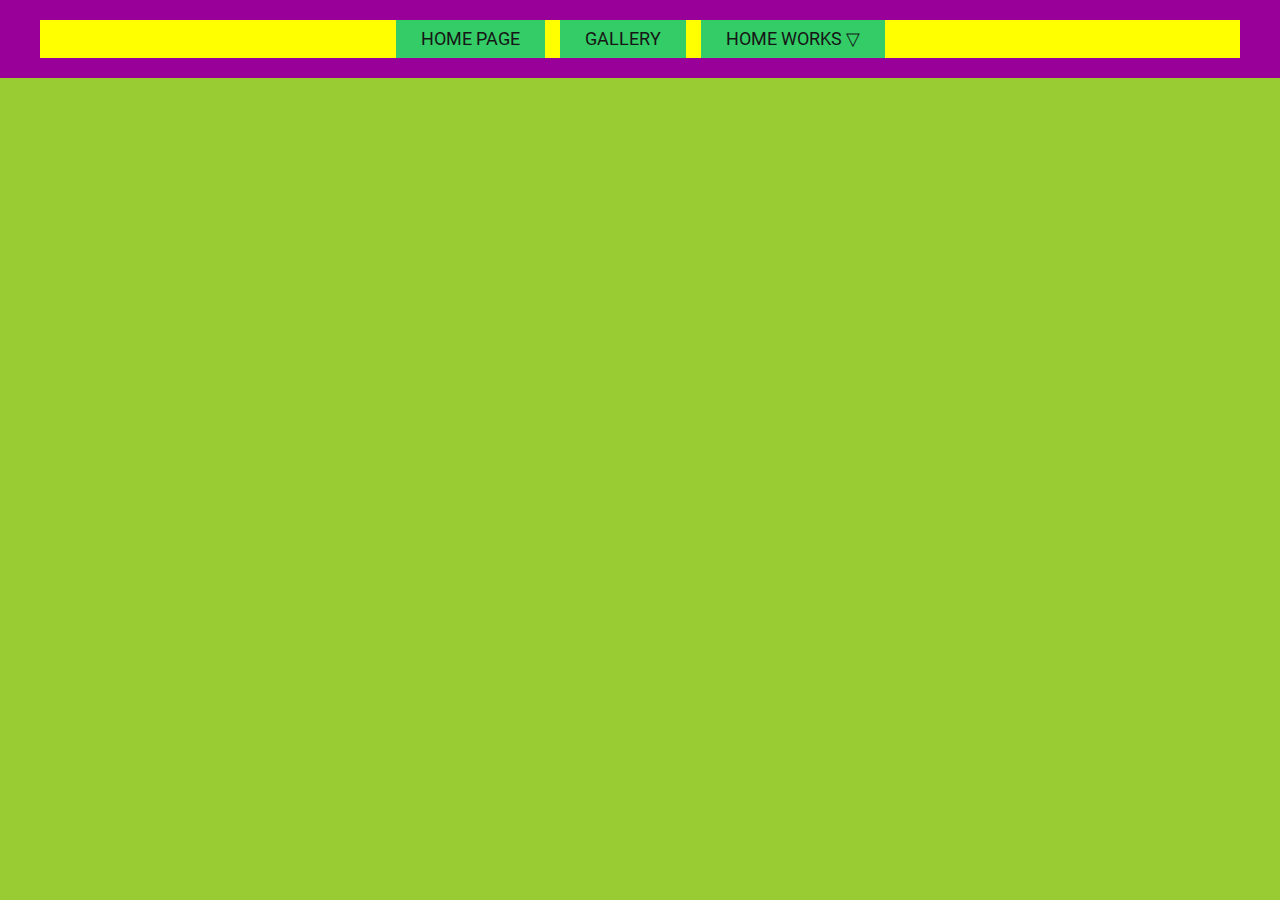
==== index.html @ 39a948e5 "first commit for menu" ====
<!DOCTYPE html>
<html lang="en">
<head>
    <meta charset="UTF-8">
    <meta http-equiv="X-UA-Compatible" content="IE=edge">
    <meta name="viewport" content="width=device-width, initial-scale=1.0">
    <link rel="stylesheet" href="css/style.css">
    <title>Document</title>
</head>
<body>
    <header class="header">
        <div class="container">
            <ul class="header-menu">
                <li>
                    <a href="index.html">Home page</a>
                </li>
                <li>
                    <a href="gallery.html">gallery</a>
                </li>
                <li>
                    <a href="#">home works &bigtriangledown;</a>
                    <ul class="second-menu">
                        <li>
                            <a href="inline-block.html">inline-block</a>
                        </li>
                        <li>
                            <a href="float.html">float</a>
                        </li>
                        <li>
                            <a href="#">blocks &bigtriangledown;</a>
                            <ul class="third-menu">
                                <li>
                                    <a href="flex.html">flex</a>
                                </li>
                            </ul>
                        </li>
                    </ul>
                </li>
            </ul>
        </div>
    </header>
</body>
</html>





    <!-- 
<div class="wrapper">
        <header class="header">
            <div class="container header-container">
                <a class="header-logo montserat" href="#">Amelia F</a>
                <ul class="header-list roboto" >
                    <li><a href="#">Главная</a></li>
                    <li><a href="#">О нас</a></li>
                    <li><a href="#">Кас мы работаем</a></li>
                    <li><a href="#">Наши работы</a></li>
                    <li><a href="#">Контакты</a></li>
                </ul>
            </div>

        </header>
        <main>
            <section class="container">
                <div class="section-one">
                    <div>
                        <h1 class="title montserat">Amelia Flowers</h1>
                        <p class="section-one-p roboto">Lorem Ipsum - это текст-"рыба", часто используемый в печати и вэб-дизайне. Lorem Ipsum является стандартной "рыбой" для текстов на латинице с начала XVI века.</p>
                        <div class="btn">
                            <button class="btn-one roboto" type="button" name="order">Заказать букет</button>
                            <button class="btn-two roboto" type="button" name="help">Помощь флориста</button>
                        </div>
                    </div>
                    <div class="image-top">
                        <img src="images/FlowersFirst.png" alt="pic of flowers">
                    </div>
                </div>
                <div class="about-us container">
                    <h2 class="title-h2 montserat">О НАС</h2>
                    <p class="about-us-p roboto" >Lorem Ipsum - это текст-"рыба", часто используемый в печати и вэб-дизайне. Lorem Ipsum является стандартной "рыбой" для текстов на латинице с начала XVI века.</p>
                </div>
            </section>
            <div class="advanteges">
                <div class="container">
                    <ul class="list-advanteges">
                        <li class="list-items">
                            <img src="images/Layer 2.png" alt="best price">
                            <p>Лучшие цены</p>
                        </li>
                        <li class="list-items">
                            <img src="images/Layer 3.png" alt="indidual selection">
                            <p>Индивидуальный подбор</p>
                        </li>
                        <li class="list-items">
                            <img src="images/Layer 4.png" alt="fast delivery">
                            <p>Быстрая доставка</p>
                        </li>
                        <li class="list-items">
                            <img src="images/Layer 6.png" alt="fresh flowers">
                            <p>Всегда свежие цветы</p>
                        </li>
                        <li class="list-items">
                            <img src="images/Layer 6.png" alt="system of bonus">
                            <p>Бонусная система</p>
                        </li>
                    </ul>
                </div> 
            </div>
            <section class="container">
                <div class="we-work">
                    <div>
                        <img src="images/glass-vase.png" alt="glass-vase">
                    </div>
                    <div>
                        <h3 class="title-h3 montserat">Как мы работаем</h3>
                        <p class="we-work-p roboto">Lorem Ipsum - это текст-"рыба", часто используемый в печати и вэб-дизайне. Lorem Ipsum является стандартной "рыбой" для текстов на латинице с начала XVI века.
                        </p>
                    </div>
                </div>
                <div class="our-work">
                    <h3 class="our-work-h3 montserat">Наши работы</h3>
                    <ul class="card-works">
                        <li>
                            <img class="our-works-img"  src="images/florenz.png" alt="flowers">
                            <p class="our-work-p roboto">Букет” Флоренция”</p>
                        </li>
                        <li>
                            <img class="our-works-img" src="images/Florenz1.png" alt="flowers">
                            <p class="our-work-p roboto">Букет” Флоренция”</p>
                        </li>
                        <li>
                            <img class="our-works-img" src="images/florenz2.png" alt="flowers">
                            <p class="our-work-p roboto">Букет” Флоренция”</p>
                        </li>
                    </ul>
                </div>
            </section>
        </main>
            <footer class="footer">
                <div class="container">
                    <div class="footer-container footer-padding">
                        <div>
                            <ul>
                                <li class="contacts">Контакты</li>
                                <li class="phone" ><a class="tel roboto" href="tel:+380517328964">+380517328964</a></li>
                                <li class="phone"><a class="tel roboto" href="tel:+380517328964">+380517328964</a></li>
                                <li class="address" >Харьков, ул Сумская 115</li>
                            </ul>
                        </div>
                        <div class="footer-center">
                            <p class="footer-center-p montserat">Amelia F</p>
                        </div>
                        <div class="icons">
                            <p class="icons-p">Мы в соц. сетях</p>
                            <ul class="list-icons">
                                <li><img src="images/instagram.svg" alt="instagram"></li>
                                <li><img src="images/telegram.svg" alt="telegram"></li>
                                <li><img src="images/viber.svg" alt="wiber"></li>
                            </ul>
                        </div>
                    </div>
                    <p class="numbers">© 2023</p>
                </div>
            </footer>
    </div>
    -->
---- css/style.css ----
@font-face {
    font-family: 'Montserrat';
    src: url('../fonts/Montserrat-Regular.woff2') format('woff2');
    font-weight: 400;
    font-style: normal;
    font-display: swap;
}

@font-face {
    font-family: 'Roboto';
    src: url('../fonts/Roboto-Regular.woff2') format('woff2');
    font-weight: 400;
    font-style: normal;
    font-display: swap;
}

@font-face {
    font-family: 'Open Sans SemiCondensed';
    src: url('OpenSansSemiCondensed-Regular.woff2') format('woff2');
    font-weight: 400;
    font-style: normal;
    font-display: swap;
}


* {
    box-sizing: border-box;
}

html, body, div, span, applet, object, iframe,
h1, h2, h3, h4, h5, h6, p, blockquote, pre,
a, abbr, acronym, address, big, cite, code,
del, dfn, em, img, ins, kbd, q, s, samp,
small, strike, strong, sub, sup, tt, var,
b, u, i, center,
dl, dt, dd, ol, ul, li,
fieldset, form, label, legend,
table, caption, tbody, tfoot, thead, tr, th, td,
article, aside, canvas, details, embed, 
figure, figcaption, footer, header, hgroup, 
menu, nav, output, ruby, section, summary,
time, mark, audio, video {
	margin: 0;
	padding: 0;
	border: 0;
	font-size: 100%;
	font: inherit;
	vertical-align: top;
}
/* HTML5 display-role reset for older browsers */
article, aside, details, figcaption, figure, 
footer, header, hgroup, menu, nav, section {
	display: block;
}
body {
	line-height: 1;
}
ol, ul {
	list-style: none;
}
blockquote, q {
	quotes: none;
}
blockquote:before, blockquote:after,
q:before, q:after {
	content: '';
	content: none;
}
table {
	border-collapse: collapse;
	border-spacing: 0;
}

body {
    font-size: 18px;
    color: #161616;
    background: #9c3;
}

.container {
    max-width: 1200px;
    margin: 0 auto;
}

.header {
    padding: 20px 0;
    background: #909;
    font-family: 'Roboto';
    font-weight: 400;
}

.header-menu {
    background: yellow;
    display: flex;
    justify-content: center;
    gap: 15px;
}

.header-menu li {
    background: #3c6;
    position: relative;
}

.header-menu li a {
    display: block;
    text-decoration: none;
    color: #161616;
    text-transform: uppercase;
    padding: 10px 25px;
}

.header-menu li:hover .second-menu {
    display: block;
}

.second-menu {
    display: none;
    padding-top: 20px;
    position: absolute;
    top: 100%;
    left: 0;
    font-family: 'Montserrat';
    font-weight: 400;
}

.second-menu li {
    background: gold;
}

.third-menu {
    position: absolute;
    right: 180px;
    top: 0;
    display: none;
    font-family: 'Open Sans SemiCondensed';
    font-weight: 400;
}

.third-menu li {
    background: red;
    width: 100%;
}

.second-menu li:last-child:hover {
    display: block;
}

/* GALLERY .......................... */

.containerr {
    max-width: 630px;
    margin: 0 auto;
    padding: 0 15px;
    background:#85D7FF;
}
.city {
    max-width: 600px;
    outline: 2px solid brown;
    margin-bottom: 15px;
    padding: 0 100px;
    position: relative;
}

.title {
    text-align: center;
    text-transform: uppercase;
    font-size: 36px;
    margin: 60px 0;
}

.menu {
    background:burlywood;
    position: fixed;
    top: 50%;
    left: 10px;
    margin-top: -95px;
    text-align: center;
}

.list-menu li:hover {
    background:#161616;
}

.list-menu li {
    border:1px solid crimson;
}

.list-menu li > a {
    text-decoration: none;
    color:#fff;
    padding: 10px 30px;
    display: inline-block;
}

.hiden {
    display: none;
    position: absolute;
    top: 50%;
    left: 0;
    right: 0;
    height: 220px;
    overflow: hidden;
    text-align: justify;
    padding: 10px;
    margin-top: -110px;
    color: #fff;
    background: rgba(0, 0, 0, .7)
}
.city:hover .hiden {
    display: block;
}

.footer {
    background: #85D7FF;
    padding: 25px 0;
} 


/* FLEX CSS .............................. */


.box {
    width: 1200px;
    margin: 20px auto;
}

.bg-aqua {
    background: aqua;
}
.bg-green {
    background: greenyellow;
}
.bg-dark {
    background: darkorange;
}
.outline {
    outline: 2px solid red;
}
.fz-0 {
    font-size: 0px;
}
.fz-20 {
    font-size: 20px;
}
.w-400 {
    width: 400px;
}
.w-800 {
    width: 800px;
}
.h-100 {
    height: 100px;
}
.h-133 {
    height: 133.33px;
}
.h-200 {
    height: 200px;
}
.h-400 {
    height: 400px;
}

/* one class for flex project ....... */

.flexx {
    display: flex;
}

/* two classes for float project ...... */

.floattt {
    float: left;
}

.clearfix::after {
    display: block;
    clear: both;
    content: '.'
}

/* one class for inline-block project .... */

.inline-block {
    display: inline-block;
}


/* FLOAT ................................ */
/*
.box {
    width: 1200px;
    margin: 20px auto;
}

.bg-aqua {
    background: aqua;
}
.bg-green {
    background: greenyellow;
}
.bg-dark {
    background: darkorange;
}
.outline {
    outline: 2px solid red;
}
.fz-0 {
    font-size: 0px;
}

.fz-20 {
    font-size: 20px;
}

.w-400 {
    width: 400px;
}

.w-800 {
    width: 800px;
}

.h-100 {
    height: 100px;
}
.h-133 {
    height: 133.33px;
}

.h-200 {
    height: 200px;
}

.h-400 {
    height: 400px;
}

.floattt {
    float: left;
}

.clearfix::after {
    display: block;
    clear: both;
    content: '.'
}

/* INLINE-BLOCK */
/*

.inline-block {
    display: inline-block;
}








/*
html {
    height: 100%;
}

body {
    font-size: 18px;
    color: #161616;
    background: #D8D8D6;
    height: 100%;
}

main {
    flex: 1;
}

.wrapper {
    display: flex;
    flex-direction: column;
    min-height: 100%;
}

.header {
    background: #81A36B;
    padding: 25px 0;
}

.container {
    max-width: 1120px;
    margin: 0 auto;
    padding: 0 5px;
}

.header a {
    color:#161616;
    text-decoration: none;
    line-height: 30px;
    display: block;
}

.header-logo {
    text-transform: uppercase;
    font-size: 36px;
}

.header-container {
    display: flex;
    align-items: center;
    justify-content: space-between;
}

.header-list {
    display: flex;
    gap: 90px;
}
*/
/* 2 fonts for short code*/ 
/*
.roboto {
    color: #161616;
    font-family: 'Roboto';
    font-size: 18px;
    font-weight: 400;
    font-style: normal;
}

.montserat {
    font-family: 'Montserrat';
    font-weight: 400;
    font-style: normal;
}


/* main section */
/*
.section-one {
    display: flex;
    align-items: center; 
    gap: 30px;
    margin-bottom: 120px;
}


.title {
    color: #161616;
    text-align: left;
    font-size: 62px;
    line-height: normal;
}


.section-one-p {
    margin-top: 60px;
    line-height: 164%;
}

.btn {
    margin-top: 40px;
}

.btn-one {
    background: #81A36B;
    width: 190px;
    height: 60px;
    cursor: pointer;
    border: none;
}

.btn-two {
    border: 1px solid #81A36B;
    width: 190px;
    height: 60px;
    margin-left: 65px;
    cursor: pointer;
    background: transparent;
}

/* about us */ 
/*
.about-us {
    max-width: 540px;
    text-align: center;
}

.title-h2 {
    color: #000;
    font-size: 32px;
    margin-bottom: 60px;
}

.about-us-p {
    color: #161616;
    text-align: center;
    line-height: 164%;
}

/*ADVANTEGES*/
/*
.advanteges {
    background: #81A36B;
    padding: 80px 0;
    margin-top: 120px;
}

.list-advanteges {
    display: flex;
    align-items: center;
    justify-content: space-between;
}

.list-items {
    text-align: center;
}

.list-items p {
    margin-top: 20px;
    color: #161616;
    font-size: 18px;
    font-family: Montserrat;
    font-style: normal;
    font-weight: 500;
    line-height: normal;
}

/* How we work*/
/*
.we-work {
    margin-top: 120px;
    display: flex;
    align-items: center;
    gap: 30px;
}

.title-h3 {
    text-align: center;
    font-size: 32px;
    line-height: normal;
}

.we-work-p {
    line-height: 164%;
    margin-top: 60px;
}


/*  OUR WORKS */
/*
.our-work {
    margin-top: 120px;
    margin-bottom: 120px;
}

.our-work-h3 {
    color: #161616;
    text-align: center;
    font-size: 32px;
    line-height: normal;
}

.card-works {
    display: flex;
    gap: 30px;
    margin-top: 80px;
}

.card-works li {
    flex: 1 1 30%;
    background: #81A36B;
    padding: 15px 15px;
}

.our-works-img {
    width: 100%;
    height: 402px;
}

.our-work-p {
    text-align: center;
    line-height: 164%;
    margin-top: 23px;
}

/* FOOTER */
/*
.footer {
    background: #81A36B;
    height: 390px;
    text-align: center;
    padding: 25px 0;
}

.footer-container {
    display: flex;
    text-align: left;
    justify-content: space-between;
}

.footer-padding {
    padding-top: 60px;
}

.contacts {
    color: #161616;
    font-size: 24px;
    font-family: Roboto;
    font-style: normal;
    font-weight: 400;
    line-height: 164%;
    margin-bottom: 40px;
}

.tel {
    line-height: 164%;
    text-decoration: none;
}

.phone {
    margin-bottom: 20px;
}

.footer-center {
}

.footer-center-p {
    font-size: 36px;
}

.numders {
    color: #161616;
    font-size: 16px;
    font-family: Montserrat;
    font-style: normal;
    font-weight: 500;
    line-height: normal;
}

.icons-p {
    color: #161616;
    font-size: 24px;
    font-family: Roboto;
    font-style: normal;
    font-weight: 400;
    line-height: 164%;
    margin: 0 0 20px;
}

.list-icons {
    display: flex;
    justify-content: center;
    gap: 20px;
}

.footer-container > div {
    flex-basis: 200px;
}*/
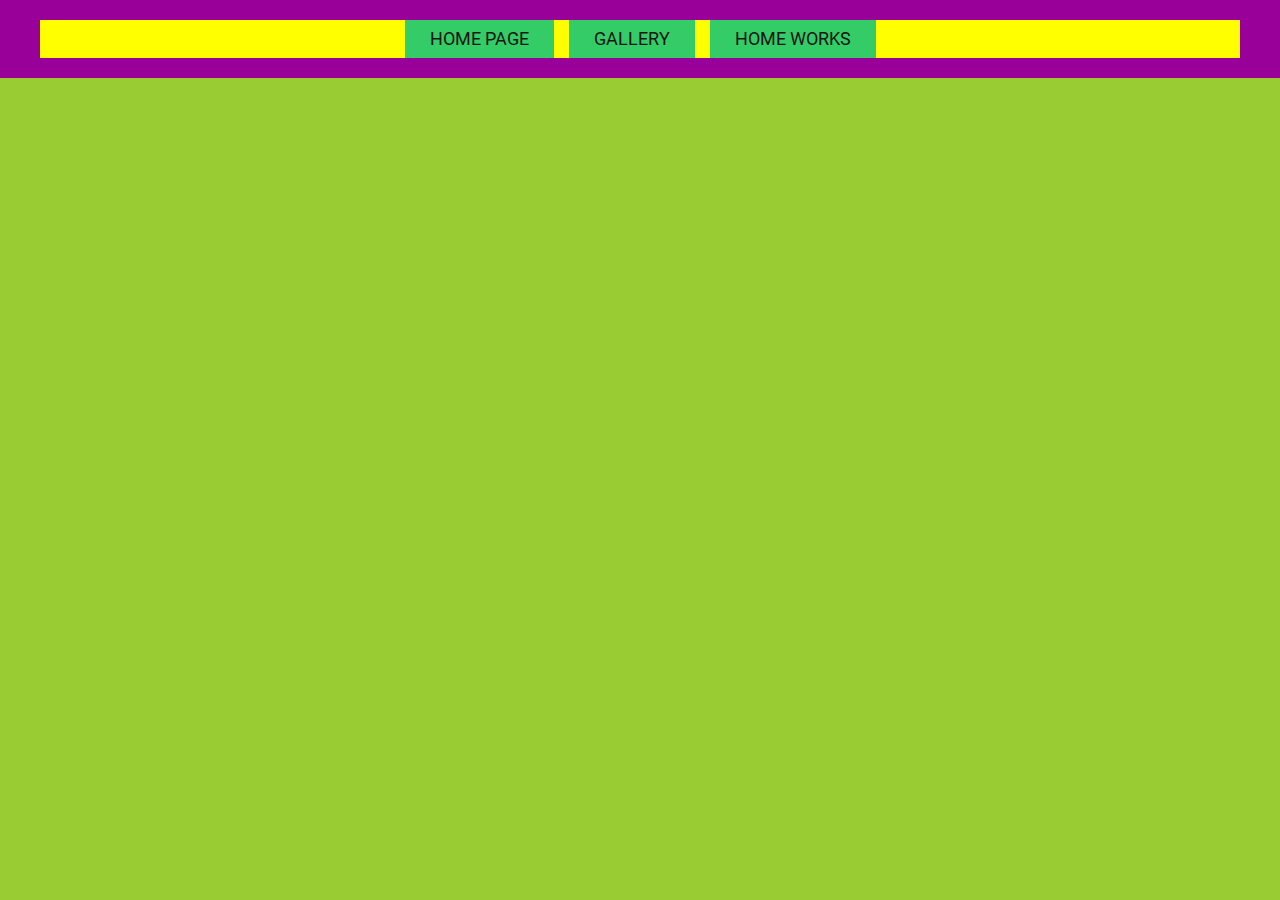
==== commit bc1e72e8: "third menu is checked" ====
--- a/index.html
+++ b/index.html
@@ -18,7 +18,7 @@
                     <a href="gallery.html">gallery</a>
                 </li>
                 <li>
-                    <a href="#">home works &bigtriangledown;</a>
+                    <a href="#">home works</a>
                     <ul class="second-menu">
                         <li>
                             <a href="inline-block.html">inline-block</a>
@@ -27,7 +27,7 @@
                             <a href="float.html">float</a>
                         </li>
                         <li>
-                            <a href="#">blocks &bigtriangledown;</a>
+                            <a href="#">blocks</a>
                             <ul class="third-menu">
                                 <li>
                                     <a href="flex.html">flex</a>
--- a/css/style.css
+++ b/css/style.css
@@ -129,7 +129,7 @@
 
 .third-menu {
     position: absolute;
-    right: 180px;
+    right: 100%;
     top: 0;
     display: none;
     font-family: 'Open Sans SemiCondensed';
@@ -141,7 +141,7 @@
     width: 100%;
 }
 
-.second-menu li:last-child:hover {
+.second-menu li:last-child:hover ul {
     display: block;
 }
 
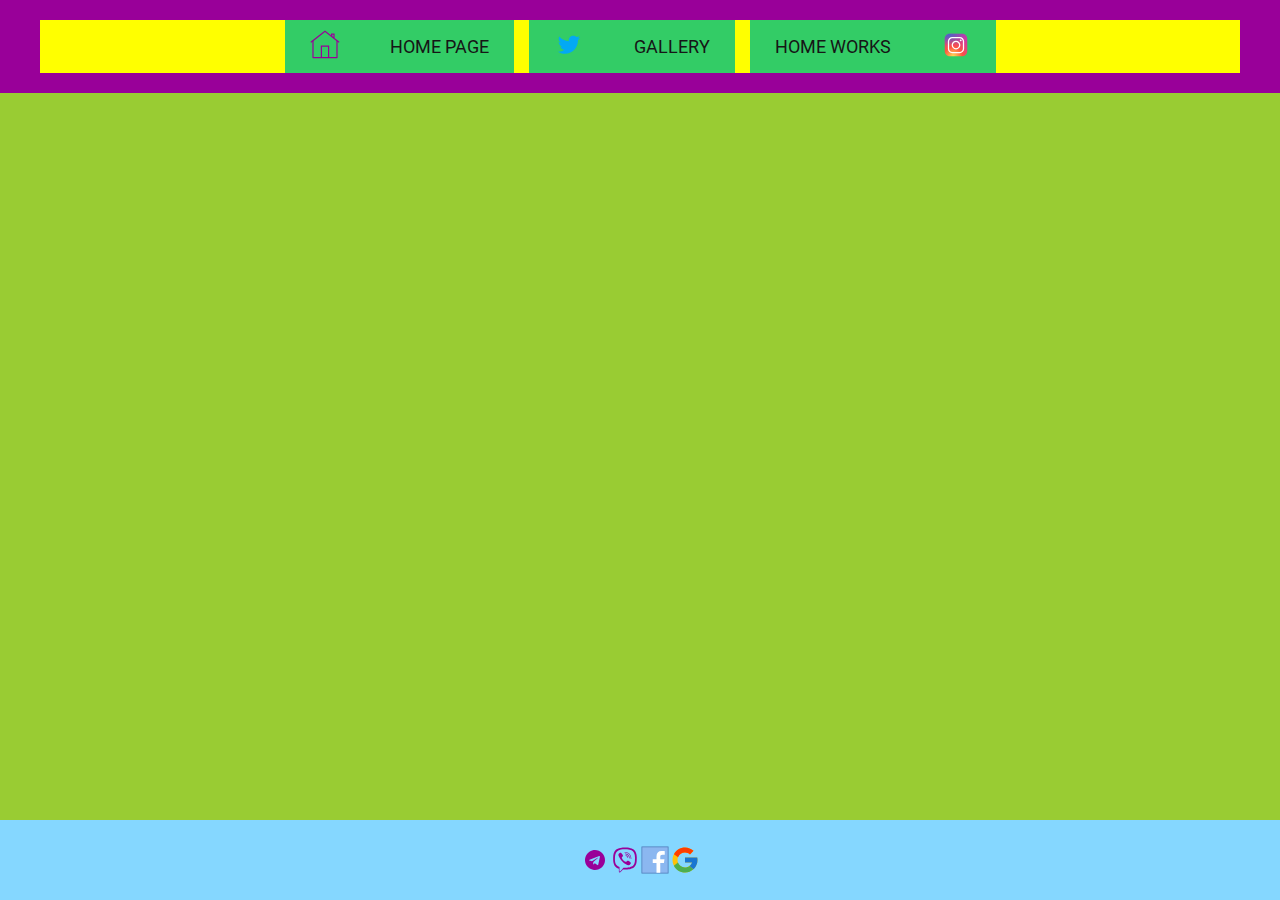
==== commit 55dddccf: "for icons dz" ====
--- a/index.html
+++ b/index.html
@@ -8,37 +8,76 @@
     <title>Document</title>
 </head>
 <body>
-    <header class="header">
-        <div class="container">
-            <ul class="header-menu">
-                <li>
-                    <a href="index.html">Home page</a>
-                </li>
-                <li>
-                    <a href="gallery.html">gallery</a>
-                </li>
-                <li>
-                    <a href="#">home works</a>
-                    <ul class="second-menu">
-                        <li>
-                            <a href="inline-block.html">inline-block</a>
-                        </li>
-                        <li>
-                            <a href="float.html">float</a>
-                        </li>
-                        <li>
-                            <a href="#">blocks</a>
-                            <ul class="third-menu">
-                                <li>
-                                    <a href="flex.html">flex</a>
-                                </li>
-                            </ul>
-                        </li>
-                    </ul>
-                </li>
-            </ul>
-        </div>
-    </header>
+    <div class="wrapper">
+        <header class="header">
+            <div class="container">
+                <ul class="header-menu">
+                    <li class="for-icons-left">
+                        <a href="#">
+                            <svg class="icon">
+                                <use href="images/sprite.svg#main"></use>
+                            </svg>
+                        </a>
+                        <a href="index.html">Home page</a>
+                    </li>
+                    <li class="for-icons-left">
+                        <a href="#">
+                            <svg class="icon">
+                                <use href="images/sprite.svg#twit"></use>
+                            </svg>
+                        </a>
+                        <a href="gallery.html">gallery</a>
+                    </li>
+                    <li class="for-icons-right">
+                        <a href="#">home works</a>
+                        <a href="#">
+                            <svg class="icon">
+                                <use href="images/sprite.svg#insta"></use>
+                            </svg>
+                        </a>
+                        <ul class="second-menu">
+                            <li>
+                                <a href="inline-block.html">inline-block</a>
+                            </li>
+                            <li>
+                                <a href="float.html">float</a>
+                            </li>
+                            <li class="for-icons-right">
+                                <a href="#">blocks</a>
+                                <a href="#">
+                                    <svg class="icon">
+                                        <use href="images/sprite.svg#cursor"></use>
+                                    </svg>
+                                </a>
+                                <ul class="third-menu">
+                                    <li>
+                                        <a href="flex.html">flex</a>
+                                    </li>
+                                </ul>
+                            </li>
+                        </ul>
+                    </li>
+                </ul>
+            </div>
+        </header>
+        <div class="main"></div>
+        <footer class="footer">
+            <div class="yellow container">
+                <svg class="icon">
+                    <use href="images/sprite.svg#telegram"></use>
+                </svg>
+                <svg class="icon">
+                    <use href="images/sprite.svg#viber"></use>
+                </svg>
+                <svg class="icon">
+                    <use href="images/sprite.svg#fb"></use>
+                </svg>
+                <svg class="icon">
+                    <use href="images/sprite.svg#google"></use>
+                </svg>
+            </div>
+        </footer>
+    </div>
 </body>
 </html>
 
--- a/css/style.css
+++ b/css/style.css
@@ -71,12 +71,46 @@
 	border-spacing: 0;
 }
 
+html {
+    height: 100%;
+}
 body {
     font-size: 18px;
     color: #161616;
     background: #9c3;
-}
-
+    height: 100%;
+}
+
+.hiden {
+    width: 0;
+    height: 0;
+    position: absolute;
+    z-index: -1;
+}
+.icon {
+    width: 30px;
+    height: 30px;
+    fill: #909;
+}
+.wrapper {
+    min-height: 100%;
+    display: flex;
+    flex-direction: column;
+}
+
+.for-icons-left {
+    display: flex;
+    align-items: center;
+}
+
+.for-icons-right {
+    display: flex;
+    align-items: center;
+}
+
+.main {
+    flex: 1 1 auto;
+}
 .container {
     max-width: 1200px;
     margin: 0 auto;
@@ -215,6 +249,10 @@
     padding: 25px 0;
 } 
 
+.yellow {
+    display: flex;
+    justify-content: center;
+}
 
 /* FLEX CSS .............................. */
 
@@ -280,74 +318,6 @@
 }
 
 /* one class for inline-block project .... */
-
-.inline-block {
-    display: inline-block;
-}
-
-
-/* FLOAT ................................ */
-/*
-.box {
-    width: 1200px;
-    margin: 20px auto;
-}
-
-.bg-aqua {
-    background: aqua;
-}
-.bg-green {
-    background: greenyellow;
-}
-.bg-dark {
-    background: darkorange;
-}
-.outline {
-    outline: 2px solid red;
-}
-.fz-0 {
-    font-size: 0px;
-}
-
-.fz-20 {
-    font-size: 20px;
-}
-
-.w-400 {
-    width: 400px;
-}
-
-.w-800 {
-    width: 800px;
-}
-
-.h-100 {
-    height: 100px;
-}
-.h-133 {
-    height: 133.33px;
-}
-
-.h-200 {
-    height: 200px;
-}
-
-.h-400 {
-    height: 400px;
-}
-
-.floattt {
-    float: left;
-}
-
-.clearfix::after {
-    display: block;
-    clear: both;
-    content: '.'
-}
-
-/* INLINE-BLOCK */
-/*
 
 .inline-block {
     display: inline-block;
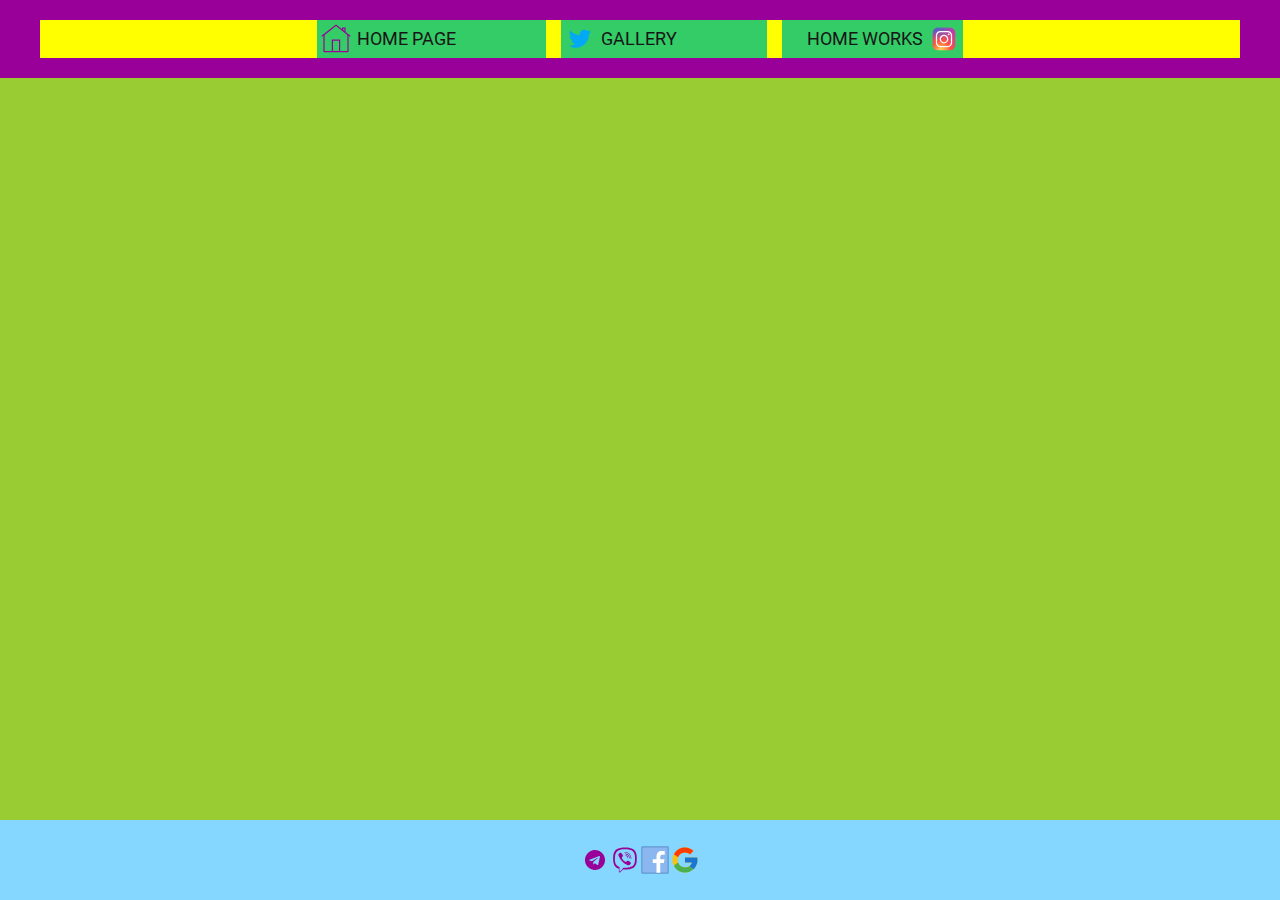
==== commit dafea7f5: "after first checking" ====
--- a/index.html
+++ b/index.html
@@ -17,23 +17,25 @@
                             <svg class="icon">
                                 <use href="images/sprite.svg#main"></use>
                             </svg>
+                            Home page
                         </a>
-                        <a href="index.html">Home page</a>
+                        <a href="index.html"></a>
                     </li>
                     <li class="for-icons-left">
-                        <a href="#">
+                        <a href="gallery.html">
                             <svg class="icon">
                                 <use href="images/sprite.svg#twit"></use>
                             </svg>
+                            gallery
                         </a>
-                        <a href="gallery.html">gallery</a>
+                        <a href=""></a>
                     </li>
                     <li class="for-icons-right">
-                        <a href="#">home works</a>
                         <a href="#">
                             <svg class="icon">
                                 <use href="images/sprite.svg#insta"></use>
                             </svg>
+                            home works
                         </a>
                         <ul class="second-menu">
                             <li>
@@ -43,8 +45,8 @@
                                 <a href="float.html">float</a>
                             </li>
                             <li class="for-icons-right">
-                                <a href="#">blocks</a>
                                 <a href="#">
+                                    blocks
                                     <svg class="icon">
                                         <use href="images/sprite.svg#cursor"></use>
                                     </svg>
@@ -79,129 +81,4 @@
         </footer>
     </div>
 </body>
-</html>
-
-
-
-
-
-    <!-- 
-<div class="wrapper">
-        <header class="header">
-            <div class="container header-container">
-                <a class="header-logo montserat" href="#">Amelia F</a>
-                <ul class="header-list roboto" >
-                    <li><a href="#">Главная</a></li>
-                    <li><a href="#">О нас</a></li>
-                    <li><a href="#">Кас мы работаем</a></li>
-                    <li><a href="#">Наши работы</a></li>
-                    <li><a href="#">Контакты</a></li>
-                </ul>
-            </div>
-
-        </header>
-        <main>
-            <section class="container">
-                <div class="section-one">
-                    <div>
-                        <h1 class="title montserat">Amelia Flowers</h1>
-                        <p class="section-one-p roboto">Lorem Ipsum - это текст-"рыба", часто используемый в печати и вэб-дизайне. Lorem Ipsum является стандартной "рыбой" для текстов на латинице с начала XVI века.</p>
-                        <div class="btn">
-                            <button class="btn-one roboto" type="button" name="order">Заказать букет</button>
-                            <button class="btn-two roboto" type="button" name="help">Помощь флориста</button>
-                        </div>
-                    </div>
-                    <div class="image-top">
-                        <img src="images/FlowersFirst.png" alt="pic of flowers">
-                    </div>
-                </div>
-                <div class="about-us container">
-                    <h2 class="title-h2 montserat">О НАС</h2>
-                    <p class="about-us-p roboto" >Lorem Ipsum - это текст-"рыба", часто используемый в печати и вэб-дизайне. Lorem Ipsum является стандартной "рыбой" для текстов на латинице с начала XVI века.</p>
-                </div>
-            </section>
-            <div class="advanteges">
-                <div class="container">
-                    <ul class="list-advanteges">
-                        <li class="list-items">
-                            <img src="images/Layer 2.png" alt="best price">
-                            <p>Лучшие цены</p>
-                        </li>
-                        <li class="list-items">
-                            <img src="images/Layer 3.png" alt="indidual selection">
-                            <p>Индивидуальный подбор</p>
-                        </li>
-                        <li class="list-items">
-                            <img src="images/Layer 4.png" alt="fast delivery">
-                            <p>Быстрая доставка</p>
-                        </li>
-                        <li class="list-items">
-                            <img src="images/Layer 6.png" alt="fresh flowers">
-                            <p>Всегда свежие цветы</p>
-                        </li>
-                        <li class="list-items">
-                            <img src="images/Layer 6.png" alt="system of bonus">
-                            <p>Бонусная система</p>
-                        </li>
-                    </ul>
-                </div> 
-            </div>
-            <section class="container">
-                <div class="we-work">
-                    <div>
-                        <img src="images/glass-vase.png" alt="glass-vase">
-                    </div>
-                    <div>
-                        <h3 class="title-h3 montserat">Как мы работаем</h3>
-                        <p class="we-work-p roboto">Lorem Ipsum - это текст-"рыба", часто используемый в печати и вэб-дизайне. Lorem Ipsum является стандартной "рыбой" для текстов на латинице с начала XVI века.
-                        </p>
-                    </div>
-                </div>
-                <div class="our-work">
-                    <h3 class="our-work-h3 montserat">Наши работы</h3>
-                    <ul class="card-works">
-                        <li>
-                            <img class="our-works-img"  src="images/florenz.png" alt="flowers">
-                            <p class="our-work-p roboto">Букет” Флоренция”</p>
-                        </li>
-                        <li>
-                            <img class="our-works-img" src="images/Florenz1.png" alt="flowers">
-                            <p class="our-work-p roboto">Букет” Флоренция”</p>
-                        </li>
-                        <li>
-                            <img class="our-works-img" src="images/florenz2.png" alt="flowers">
-                            <p class="our-work-p roboto">Букет” Флоренция”</p>
-                        </li>
-                    </ul>
-                </div>
-            </section>
-        </main>
-            <footer class="footer">
-                <div class="container">
-                    <div class="footer-container footer-padding">
-                        <div>
-                            <ul>
-                                <li class="contacts">Контакты</li>
-                                <li class="phone" ><a class="tel roboto" href="tel:+380517328964">+380517328964</a></li>
-                                <li class="phone"><a class="tel roboto" href="tel:+380517328964">+380517328964</a></li>
-                                <li class="address" >Харьков, ул Сумская 115</li>
-                            </ul>
-                        </div>
-                        <div class="footer-center">
-                            <p class="footer-center-p montserat">Amelia F</p>
-                        </div>
-                        <div class="icons">
-                            <p class="icons-p">Мы в соц. сетях</p>
-                            <ul class="list-icons">
-                                <li><img src="images/instagram.svg" alt="instagram"></li>
-                                <li><img src="images/telegram.svg" alt="telegram"></li>
-                                <li><img src="images/viber.svg" alt="wiber"></li>
-                            </ul>
-                        </div>
-                    </div>
-                    <p class="numbers">© 2023</p>
-                </div>
-            </footer>
-    </div>
-    -->
-    
+</html>--- a/css/style.css
+++ b/css/style.css
@@ -16,7 +16,7 @@
 
 @font-face {
     font-family: 'Open Sans SemiCondensed';
-    src: url('OpenSansSemiCondensed-Regular.woff2') format('woff2');
+    src: url('../fonts/OpenSansSemiCondensed-Regular.woff2') format('woff2');
     font-weight: 400;
     font-style: normal;
     font-display: swap;
@@ -98,6 +98,7 @@
     flex-direction: column;
 }
 
+/* Максим ты сказал убрать здесь флексы , я их закоментил и у меня сразу увеличились зеленые блоки в хедере. я закоментировал for-icons-left and for-icons-right */
 .for-icons-left {
     display: flex;
     align-items: center;
@@ -133,6 +134,15 @@
 .header-menu li {
     background: #3c6;
     position: relative;
+}
+
+.header-menu > li:last-child > a {
+    padding: 10px 40px 10px 25px;
+}
+
+.header-menu > li:last-child > a > svg {
+    left: auto;
+    right: 4px;
 }
 
 .header-menu li a {
@@ -140,43 +150,55 @@
     text-decoration: none;
     color: #161616;
     text-transform: uppercase;
-    padding: 10px 25px;
+    padding: 10px 25px 10px 40px;
+    position: relative;
+    white-space: nowrap;
+}
+
+.header-menu > li a svg {
+    position: absolute;
+    top: 4px;
+    left: 4px;
 }
 
 .header-menu li:hover .second-menu {
-    display: block;
+    /*display: block;*/
+    top: 100%;
 }
 
 .second-menu {
-    display: none;
+    /*display: none;*/
     padding-top: 20px;
     position: absolute;
-    top: 100%;
-    left: 0;
+    top: -1000%;
+    right: 0;
     font-family: 'Montserrat';
     font-weight: 400;
-}
+    transition: top .1s linear;
+}
+
 
 .second-menu li {
     background: gold;
 }
-
+/* для third-menu изменения */
 .third-menu {
     position: absolute;
     right: 100%;
-    top: 0;
-    display: none;
+    top: -1000%;
     font-family: 'Open Sans SemiCondensed';
     font-weight: 400;
+    transition: top .4s linear;
 }
 
 .third-menu li {
     background: red;
     width: 100%;
 }
-
+/* и тут изменения для third-menu */
 .second-menu li:last-child:hover ul {
-    display: block;
+    /*display: block;*/
+    top: 100%;
 }
 
 /* GALLERY .......................... */
@@ -322,306 +344,3 @@
 .inline-block {
     display: inline-block;
 }
-
-
-
-
-
-
-
-
-/*
-html {
-    height: 100%;
-}
-
-body {
-    font-size: 18px;
-    color: #161616;
-    background: #D8D8D6;
-    height: 100%;
-}
-
-main {
-    flex: 1;
-}
-
-.wrapper {
-    display: flex;
-    flex-direction: column;
-    min-height: 100%;
-}
-
-.header {
-    background: #81A36B;
-    padding: 25px 0;
-}
-
-.container {
-    max-width: 1120px;
-    margin: 0 auto;
-    padding: 0 5px;
-}
-
-.header a {
-    color:#161616;
-    text-decoration: none;
-    line-height: 30px;
-    display: block;
-}
-
-.header-logo {
-    text-transform: uppercase;
-    font-size: 36px;
-}
-
-.header-container {
-    display: flex;
-    align-items: center;
-    justify-content: space-between;
-}
-
-.header-list {
-    display: flex;
-    gap: 90px;
-}
-*/
-/* 2 fonts for short code*/ 
-/*
-.roboto {
-    color: #161616;
-    font-family: 'Roboto';
-    font-size: 18px;
-    font-weight: 400;
-    font-style: normal;
-}
-
-.montserat {
-    font-family: 'Montserrat';
-    font-weight: 400;
-    font-style: normal;
-}
-
-
-/* main section */
-/*
-.section-one {
-    display: flex;
-    align-items: center; 
-    gap: 30px;
-    margin-bottom: 120px;
-}
-
-
-.title {
-    color: #161616;
-    text-align: left;
-    font-size: 62px;
-    line-height: normal;
-}
-
-
-.section-one-p {
-    margin-top: 60px;
-    line-height: 164%;
-}
-
-.btn {
-    margin-top: 40px;
-}
-
-.btn-one {
-    background: #81A36B;
-    width: 190px;
-    height: 60px;
-    cursor: pointer;
-    border: none;
-}
-
-.btn-two {
-    border: 1px solid #81A36B;
-    width: 190px;
-    height: 60px;
-    margin-left: 65px;
-    cursor: pointer;
-    background: transparent;
-}
-
-/* about us */ 
-/*
-.about-us {
-    max-width: 540px;
-    text-align: center;
-}
-
-.title-h2 {
-    color: #000;
-    font-size: 32px;
-    margin-bottom: 60px;
-}
-
-.about-us-p {
-    color: #161616;
-    text-align: center;
-    line-height: 164%;
-}
-
-/*ADVANTEGES*/
-/*
-.advanteges {
-    background: #81A36B;
-    padding: 80px 0;
-    margin-top: 120px;
-}
-
-.list-advanteges {
-    display: flex;
-    align-items: center;
-    justify-content: space-between;
-}
-
-.list-items {
-    text-align: center;
-}
-
-.list-items p {
-    margin-top: 20px;
-    color: #161616;
-    font-size: 18px;
-    font-family: Montserrat;
-    font-style: normal;
-    font-weight: 500;
-    line-height: normal;
-}
-
-/* How we work*/
-/*
-.we-work {
-    margin-top: 120px;
-    display: flex;
-    align-items: center;
-    gap: 30px;
-}
-
-.title-h3 {
-    text-align: center;
-    font-size: 32px;
-    line-height: normal;
-}
-
-.we-work-p {
-    line-height: 164%;
-    margin-top: 60px;
-}
-
-
-/*  OUR WORKS */
-/*
-.our-work {
-    margin-top: 120px;
-    margin-bottom: 120px;
-}
-
-.our-work-h3 {
-    color: #161616;
-    text-align: center;
-    font-size: 32px;
-    line-height: normal;
-}
-
-.card-works {
-    display: flex;
-    gap: 30px;
-    margin-top: 80px;
-}
-
-.card-works li {
-    flex: 1 1 30%;
-    background: #81A36B;
-    padding: 15px 15px;
-}
-
-.our-works-img {
-    width: 100%;
-    height: 402px;
-}
-
-.our-work-p {
-    text-align: center;
-    line-height: 164%;
-    margin-top: 23px;
-}
-
-/* FOOTER */
-/*
-.footer {
-    background: #81A36B;
-    height: 390px;
-    text-align: center;
-    padding: 25px 0;
-}
-
-.footer-container {
-    display: flex;
-    text-align: left;
-    justify-content: space-between;
-}
-
-.footer-padding {
-    padding-top: 60px;
-}
-
-.contacts {
-    color: #161616;
-    font-size: 24px;
-    font-family: Roboto;
-    font-style: normal;
-    font-weight: 400;
-    line-height: 164%;
-    margin-bottom: 40px;
-}
-
-.tel {
-    line-height: 164%;
-    text-decoration: none;
-}
-
-.phone {
-    margin-bottom: 20px;
-}
-
-.footer-center {
-}
-
-.footer-center-p {
-    font-size: 36px;
-}
-
-.numders {
-    color: #161616;
-    font-size: 16px;
-    font-family: Montserrat;
-    font-style: normal;
-    font-weight: 500;
-    line-height: normal;
-}
-
-.icons-p {
-    color: #161616;
-    font-size: 24px;
-    font-family: Roboto;
-    font-style: normal;
-    font-weight: 400;
-    line-height: 164%;
-    margin: 0 0 20px;
-}
-
-.list-icons {
-    display: flex;
-    justify-content: center;
-    gap: 20px;
-}
-
-.footer-container > div {
-    flex-basis: 200px;
-}*/
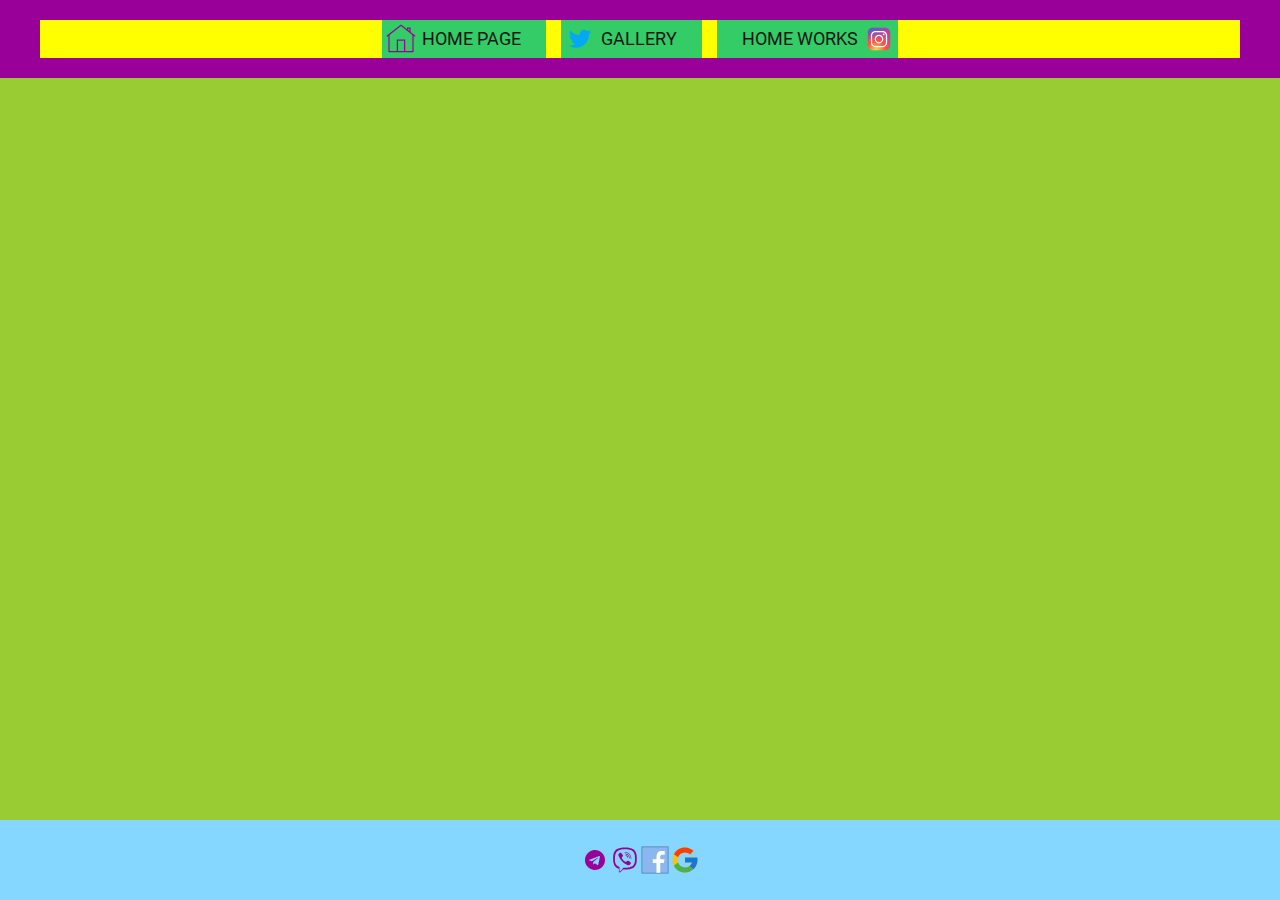
==== commit c1d1eeda: "second checking" ====
--- a/index.html
+++ b/index.html
@@ -12,25 +12,23 @@
         <header class="header">
             <div class="container">
                 <ul class="header-menu">
-                    <li class="for-icons-left">
+                    <li class="">
                         <a href="#">
                             <svg class="icon">
                                 <use href="images/sprite.svg#main"></use>
                             </svg>
                             Home page
                         </a>
-                        <a href="index.html"></a>
                     </li>
-                    <li class="for-icons-left">
+                    <li class="">
                         <a href="gallery.html">
                             <svg class="icon">
                                 <use href="images/sprite.svg#twit"></use>
                             </svg>
                             gallery
                         </a>
-                        <a href=""></a>
                     </li>
-                    <li class="for-icons-right">
+                    <li class="">
                         <a href="#">
                             <svg class="icon">
                                 <use href="images/sprite.svg#insta"></use>
@@ -44,7 +42,7 @@
                             <li>
                                 <a href="float.html">float</a>
                             </li>
-                            <li class="for-icons-right">
+                            <li class="">
                                 <a href="#">
                                     blocks
                                     <svg class="icon">
--- a/css/style.css
+++ b/css/style.css
@@ -99,7 +99,7 @@
 }
 
 /* Максим ты сказал убрать здесь флексы , я их закоментил и у меня сразу увеличились зеленые блоки в хедере. я закоментировал for-icons-left and for-icons-right */
-.for-icons-left {
+/*.for-icons-left {
     display: flex;
     align-items: center;
 }
@@ -107,7 +107,7 @@
 .for-icons-right {
     display: flex;
     align-items: center;
-}
+}*/
 
 .main {
     flex: 1 1 auto;
@@ -198,7 +198,7 @@
 /* и тут изменения для third-menu */
 .second-menu li:last-child:hover ul {
     /*display: block;*/
-    top: 100%;
+    top: 0;
 }
 
 /* GALLERY .......................... */
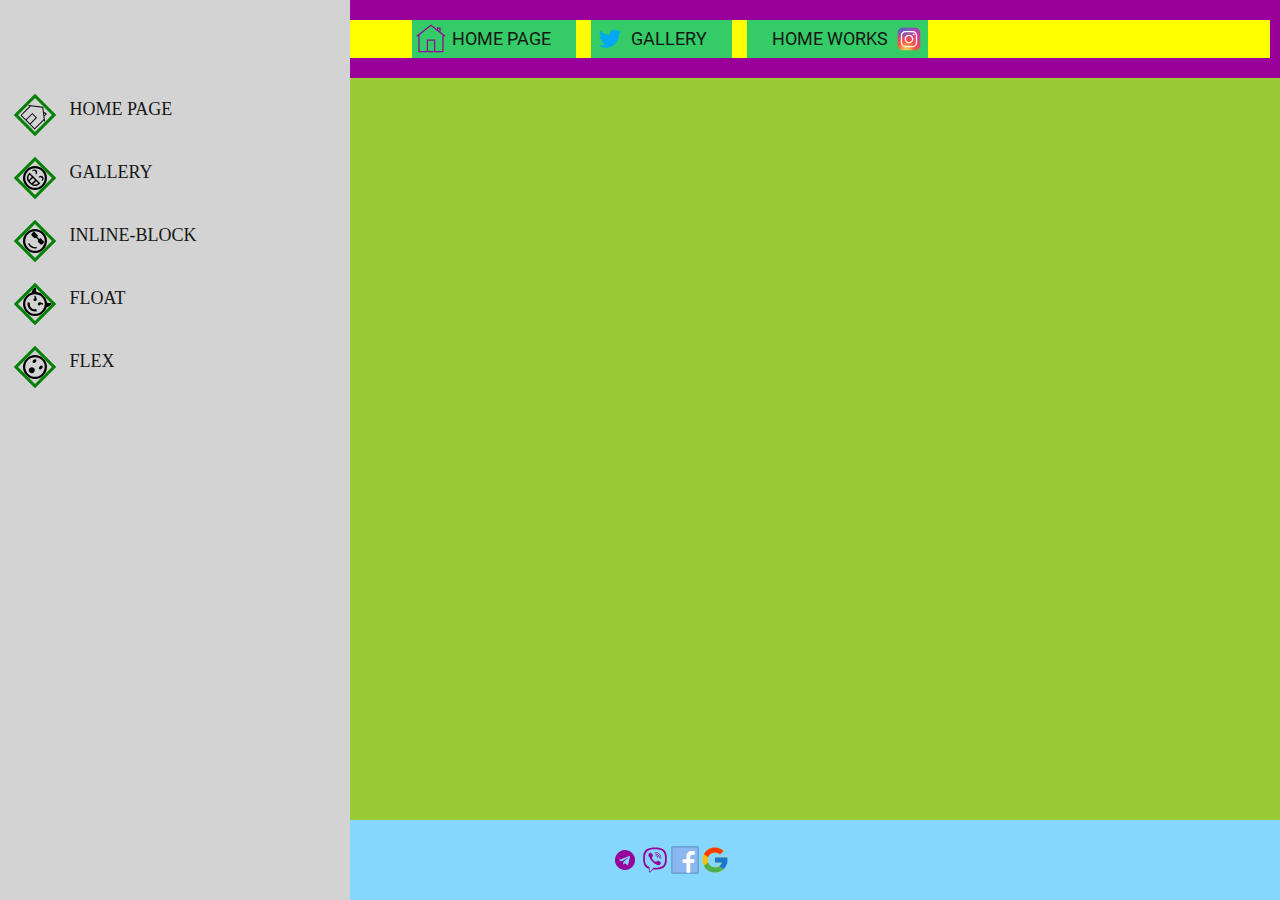
==== commit bce8de64: "sidebar" ====
--- a/index.html
+++ b/index.html
@@ -8,6 +8,40 @@
     <title>Document</title>
 </head>
 <body>
+    <div class="sidebar">
+        <ul class="sidebar-list">
+            <li><a href="#">
+                <svg class="svg">
+                    <use href="images/sprite.svg#main"></use>
+                </svg>
+                <span class="span">home page</span>
+            </a></li>
+            <li><a href="gallery.html">
+                <svg class="svg">
+                    <use href="images/spritegift.svg#icon-grin"></use>
+                </svg>
+                <span class="span">gallery</span>
+            </a></li>
+            <li><a href="inline-block.html">
+                <svg class="svg">
+                    <use href="images/spritegift.svg#icon-cool"></use>
+                </svg>
+                <span class="span">inline-block</span>
+            </a></li>
+            <li><a href="float.html">
+                <svg class="svg">
+                    <use href="images/spritegift.svg#icon-evil"></use>
+                </svg>
+                <span class="span">float</span>
+            </a></li>
+            <li><a href="flex.html">
+                <svg class="svg">
+                    <use href="images/spritegift.svg#icon-shocked"></use>
+                </svg>
+                <span class="span">flex</span>
+            </a></li>
+        </ul>
+    </div>
     <div class="wrapper">
         <header class="header">
             <div class="container">
--- a/css/style.css
+++ b/css/style.css
@@ -80,6 +80,66 @@
     background: #9c3;
     height: 100%;
 }
+/* SIDEBAR */
+
+.sidebar {
+    position: fixed;
+    top: 0;
+    left: 0;
+    bottom: 0;
+    background: lightgray;
+    width: 60px;
+    overflow: hidden;
+    height: 100%;
+}
+
+.sidebar:hover {
+    width: 350px;
+    overflow: visible;
+}
+
+.sidebar li {
+    display:block;
+    width:350px
+}
+
+
+.sidebar-list li a {
+    display: block;
+    text-decoration: none;
+    color: #161616;
+    text-transform: uppercase;
+    padding: 20px 10px 10px 20px; 
+}
+
+.sidebar-list li a:hover {
+    background:brown;
+}
+
+.sidebar + .wrapper {
+    padding-left: 60px;
+}
+
+.sidebar-list {
+    display: flex;
+    flex-direction: column;
+    padding-top: 80px;
+}
+
+.svg {
+    width: 30px;
+    height: 30px;
+    margin-right: 15px;
+    border: 3px solid green;
+    transform: rotate(45deg);
+}
+
+.svg:hover {
+    transform: scale(1.2) rotate(-45deg);
+    border-radius: 70%;
+}
+
+
 
 .hiden {
     width: 0;
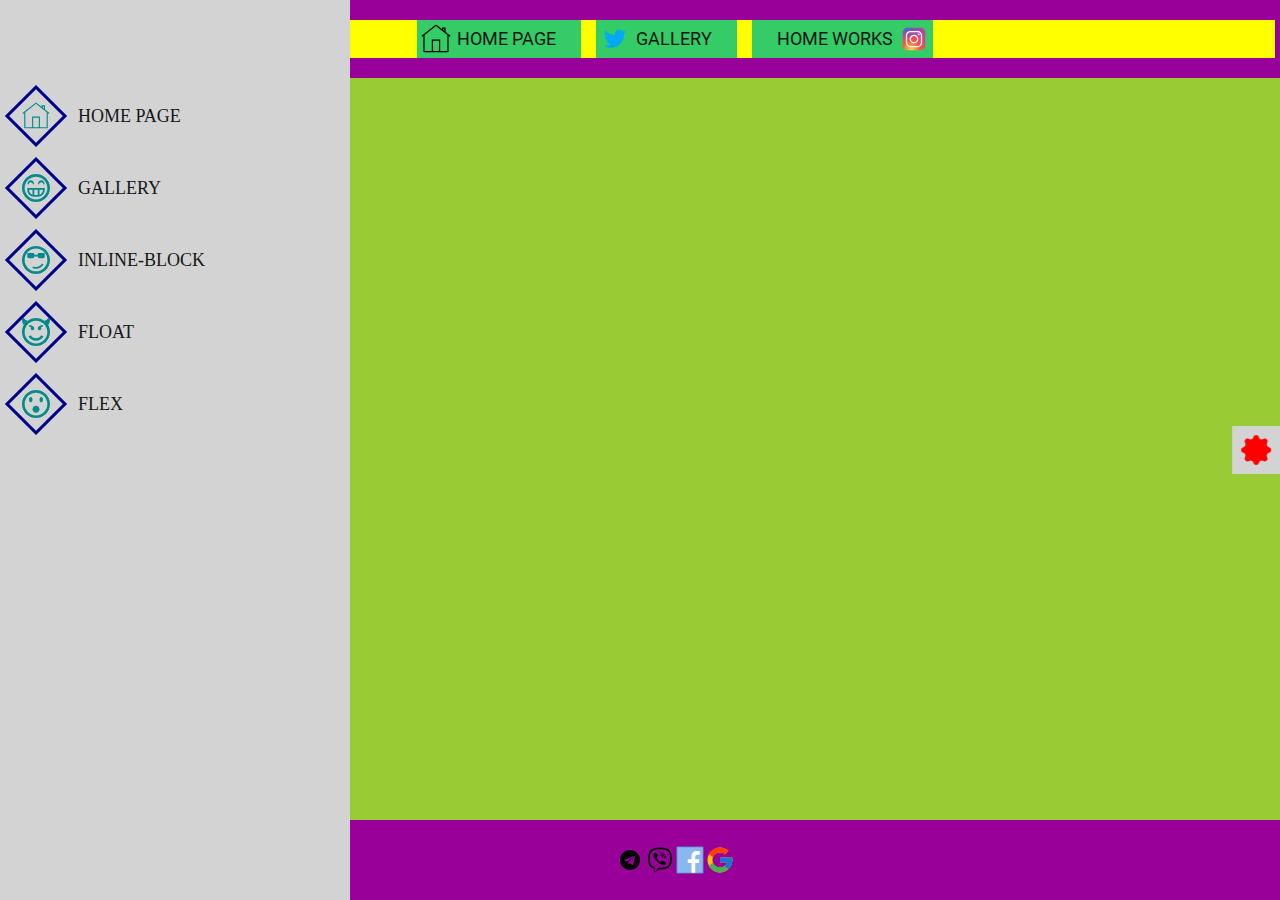
==== commit 5a7bcf5b: "add code for settings" ====
--- a/index.html
+++ b/index.html
@@ -11,37 +11,60 @@
     <div class="sidebar">
         <ul class="sidebar-list">
             <li><a href="#">
-                <svg class="svg">
-                    <use href="images/sprite.svg#main"></use>
-                </svg>
+                <span class="list-icon">
+                    <svg class="svg">
+                        <use href="images/sprite.svg#main"></use>
+                    </svg>
+                </span>
                 <span class="span">home page</span>
             </a></li>
             <li><a href="gallery.html">
-                <svg class="svg">
-                    <use href="images/spritegift.svg#icon-grin"></use>
-                </svg>
+                <span class="list-icon">
+                    <svg class="svg">
+                        <use href="images/spritegift.svg#icon-grin"></use>
+                    </svg>
+                </span>
                 <span class="span">gallery</span>
             </a></li>
             <li><a href="inline-block.html">
-                <svg class="svg">
-                    <use href="images/spritegift.svg#icon-cool"></use>
-                </svg>
+                <span class="list-icon">
+                    <svg class="svg">
+                        <use href="images/spritegift.svg#icon-cool"></use>
+                    </svg>
+                </span>
                 <span class="span">inline-block</span>
             </a></li>
             <li><a href="float.html">
-                <svg class="svg">
-                    <use href="images/spritegift.svg#icon-evil"></use>
-                </svg>
+                <span class="list-icon">
+                    <svg class="svg">
+                        <use href="images/spritegift.svg#icon-evil"></use>
+                    </svg>
+                </span>
                 <span class="span">float</span>
             </a></li>
             <li><a href="flex.html">
-                <svg class="svg">
-                    <use href="images/spritegift.svg#icon-shocked"></use>
-                </svg>
+                <span class="list-icon">
+                    <svg class="svg">
+                        <use href="images/spritegift.svg#icon-shocked"></use>
+                    </svg>
+                </span>
                 <span class="span">flex</span>
             </a></li>
         </ul>
     </div>
+    <aside class="settings">
+        <div class="settings-icon">
+            <svg class="spin">
+                <use href="images/sprite.svg#setting"></use>
+            </svg>
+        </div>
+        <ul class="">
+            <li><a class="l1" href="#">link 1</a></li>
+            <li><a class="l2" href="#">link 2</a></li>
+            <li><a class="l3" href="#">link 3</a></li>
+            <li><a class="l4" href="#">link 4</a></li>
+        </ul>
+    </aside>
     <div class="wrapper">
         <header class="header">
             <div class="container">
--- a/css/style.css
+++ b/css/style.css
@@ -88,20 +88,16 @@
     left: 0;
     bottom: 0;
     background: lightgray;
-    width: 60px;
+    width: 70px;
     overflow: hidden;
     height: 100%;
+    transition: width .4s linear;
 }
 
 .sidebar:hover {
     width: 350px;
-    overflow: visible;
-}
-
-.sidebar li {
-    display:block;
-    width:350px
-}
+}
+
 
 
 .sidebar-list li a {
@@ -109,36 +105,126 @@
     text-decoration: none;
     color: #161616;
     text-transform: uppercase;
-    padding: 20px 10px 10px 20px; 
+    padding: 14px; 
 }
 
 .sidebar-list li a:hover {
     background:brown;
 }
 
-.sidebar + .wrapper {
-    padding-left: 60px;
+.sidebar:hover + .wrapper {
+    padding-left: 350px;
 }
 
 .sidebar-list {
-    display: flex;
-    flex-direction: column;
     padding-top: 80px;
 }
 
-.svg {
-    width: 30px;
-    height: 30px;
-    margin-right: 15px;
-    border: 3px solid green;
+.sidebar-list > li a {
+    display: flex;
+    gap: 20px;
+    align-items: center;
+    white-space: nowrap;
+}
+
+.sidebar-list > li a .list-icon {
+    line-height: 10px;
+    border:3px solid darkblue;
+    padding: 5px;
+    transform: rotate(-45deg);
+    overflow: hidden;
+    flex: 0 0 auto;
+}
+
+.sidebar-list > li a .list-icon svg {
+    width: 28px;
+    height: 28px;
+    fill:darkcyan;
     transform: rotate(45deg);
-}
-
-.svg:hover {
-    transform: scale(1.2) rotate(-45deg);
-    border-radius: 70%;
-}
-
+    transition: transform .4s ease;
+}
+
+.sidebar-list > li a:hover .list-icon svg {
+    transform: rotate(45deg) scale(2.3);
+}
+
+/* SIDEBAR_RIGHT */
+
+.settings {
+    position: fixed;
+    top: 50%;
+    right: 0;
+    transform: translate(100%, -50%);
+    font-size: 2rem;
+    background:#3c6;
+    padding: 10px 20px;
+    transition: transform .3s linear;
+}
+.settings-icon {
+    background: lightgray;
+    position: absolute;
+    top: 50%;
+    left: 0;
+    padding: 4px;
+    /*transform: translateY(-50%) translateX(-100%);  записьсщщтветствует нижней*/
+    transform: translate(-100%, -50%);
+    line-height: 10px;
+    cursor: pointer;
+    /* animation: settings-icon,  timing-function delay iteration-count direction fill-mode;*/
+}
+
+.spin {
+    animation: spin 5s linear 0s infinite;
+}
+.spin:hover {
+    animation-play-state:paused;
+}
+
+@keyframes spin  {
+    0% {
+    transform: rotate(0deg);
+    }
+    100% {
+    transform: rotate(360deg);
+    }
+}
+
+.settings ul {
+    display: flex;
+    flex-flow: column;
+    gap: 10px;
+}
+
+.settings-icon svg {
+    width: 40px;
+    height: 40px;
+    fill: red;
+}
+
+.settings:hover {
+    transform: translate(0, -50%);
+}
+
+
+aside ul li a {
+    text-decoration: solid 1px black;
+    color:#161616;
+    cursor: pointer;
+    font-size: 30px;
+}
+
+.l1 {
+    background:#9c3;
+}
+.l2 {
+    background:yellow;
+}
+.l3 {
+    background:pink;
+}
+.l4 {
+    background:#909;
+}
 
 
 .hiden {
@@ -150,24 +236,16 @@
 .icon {
     width: 30px;
     height: 30px;
-    fill: #909;
+    fill: black;
 }
 .wrapper {
     min-height: 100%;
     display: flex;
     flex-direction: column;
-}
-
-/* Максим ты сказал убрать здесь флексы , я их закоментил и у меня сразу увеличились зеленые блоки в хедере. я закоментировал for-icons-left and for-icons-right */
-/*.for-icons-left {
-    display: flex;
-    align-items: center;
-}
-
-.for-icons-right {
-    display: flex;
-    align-items: center;
-}*/
+    padding-left: 70px;
+    transition: padding .4s linear;
+}
+
 
 .main {
     flex: 1 1 auto;
@@ -327,7 +405,7 @@
 }
 
 .footer {
-    background: #85D7FF;
+    background: #909;
     padding: 25px 0;
 } 
 
